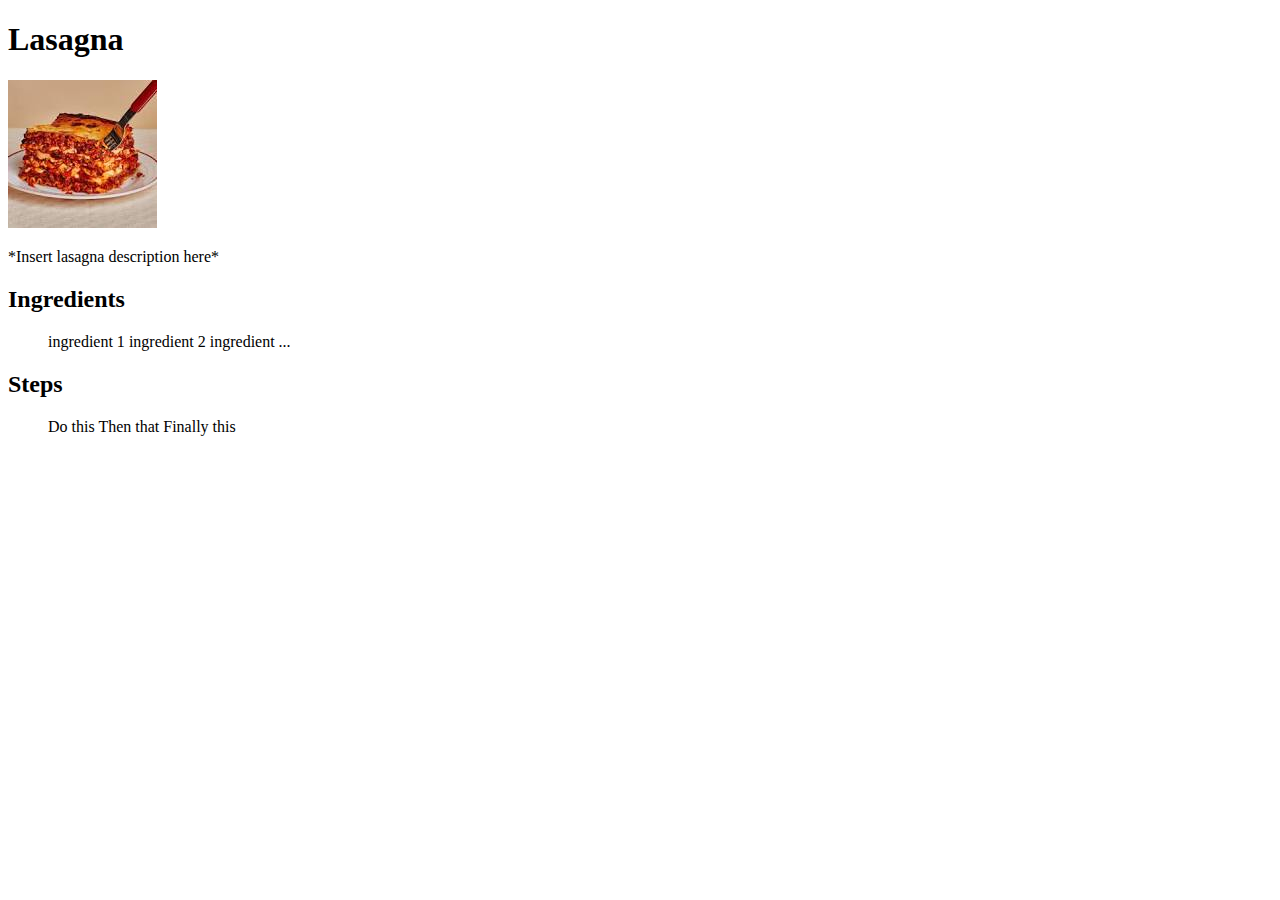
==== recipes/chicken-nuggets.html @ 9804857f "created two new recipe files" ====
<!DOCTYPE html>
<html lang="en">
<head>
    <meta charset="UTF-8">
    <meta name="viewport" content="width=device-width, initial-scale=1.0">
    <title>Document</title>
</head>
<body>
    <h1>Lasagna</h1>

    <img src="[data-uri]">

    <p>*Insert lasagna description here*</p>

    <h2>Ingredients</h2>
    <ul>
        <ls>ingredient 1</ls>
        <ls>ingredient 2</ls>
        <ls>ingredient ...</ls>
    </ul>

    <h2>Steps</h2>
    <ol>
        <ls>Do this</ls>
        <ls>Then that</ls>
        <ls>Finally this</ls>
    </ol>
</body>
</html>
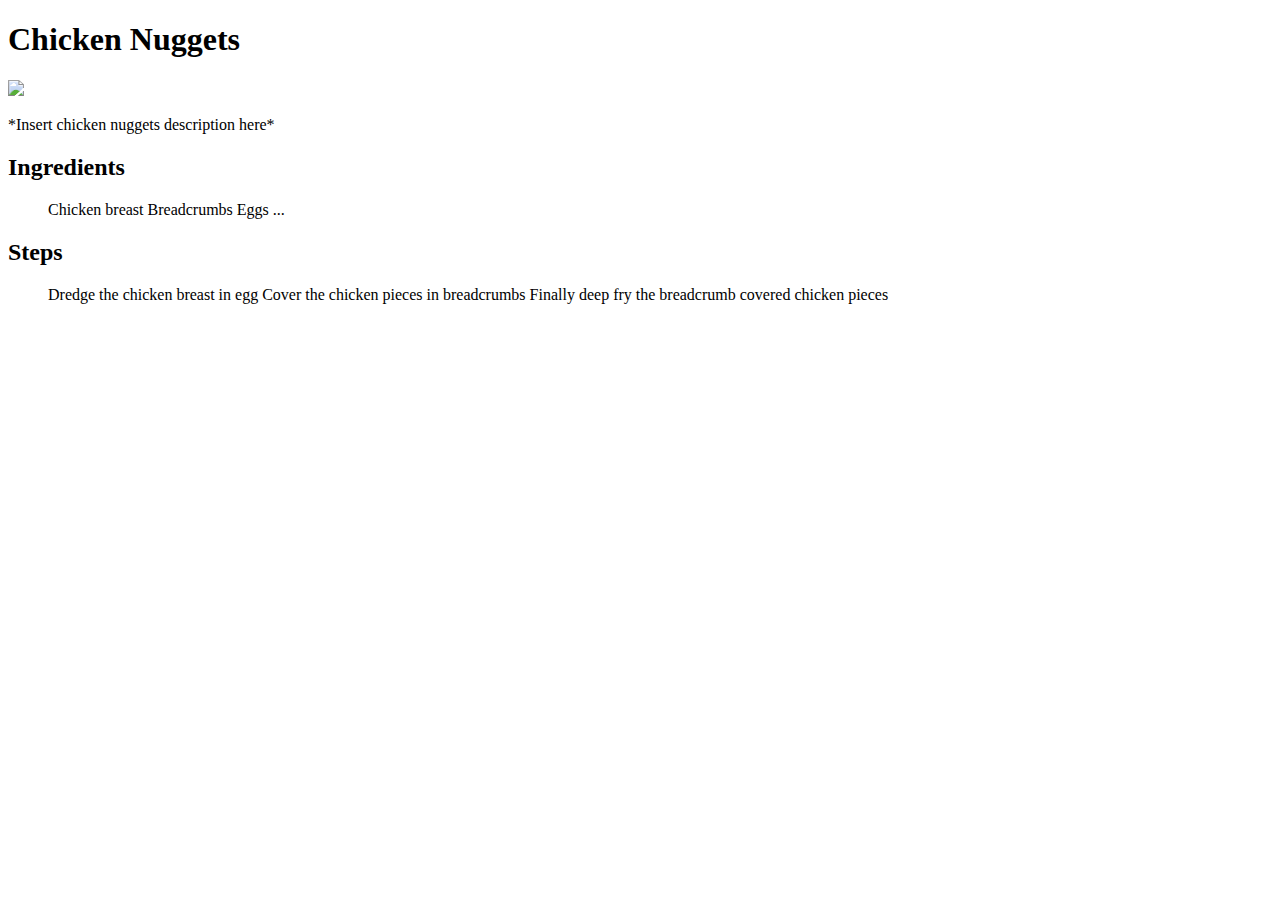
==== commit 6880b6aa: "reworded the chicken nugget recipe code" ====
--- a/recipes/chicken-nuggets.html
+++ b/recipes/chicken-nuggets.html
@@ -6,24 +6,24 @@
     <title>Document</title>
 </head>
 <body>
-    <h1>Lasagna</h1>
+    <h1>Chicken Nuggets</h1>
 
-    <img src="[data-uri]">
+    <img src="https://www.theculinaryjumble.com/wp-content/uploads/2015/11/Coconut-chicken-goujons4-1024x683a.jpg">
 
-    <p>*Insert lasagna description here*</p>
+    <p>*Insert chicken nuggets description here*</p>
 
     <h2>Ingredients</h2>
     <ul>
-        <ls>ingredient 1</ls>
-        <ls>ingredient 2</ls>
-        <ls>ingredient ...</ls>
+        <ls>Chicken breast</ls>
+        <ls>Breadcrumbs</ls>
+        <ls>Eggs ...</ls>
     </ul>
 
     <h2>Steps</h2>
     <ol>
-        <ls>Do this</ls>
-        <ls>Then that</ls>
-        <ls>Finally this</ls>
+        <ls>Dredge the chicken breast in egg</ls>
+        <ls>Cover the chicken pieces in breadcrumbs</ls>
+        <ls>Finally deep fry the breadcrumb covered chicken pieces</ls>
     </ol>
 </body>
 </html>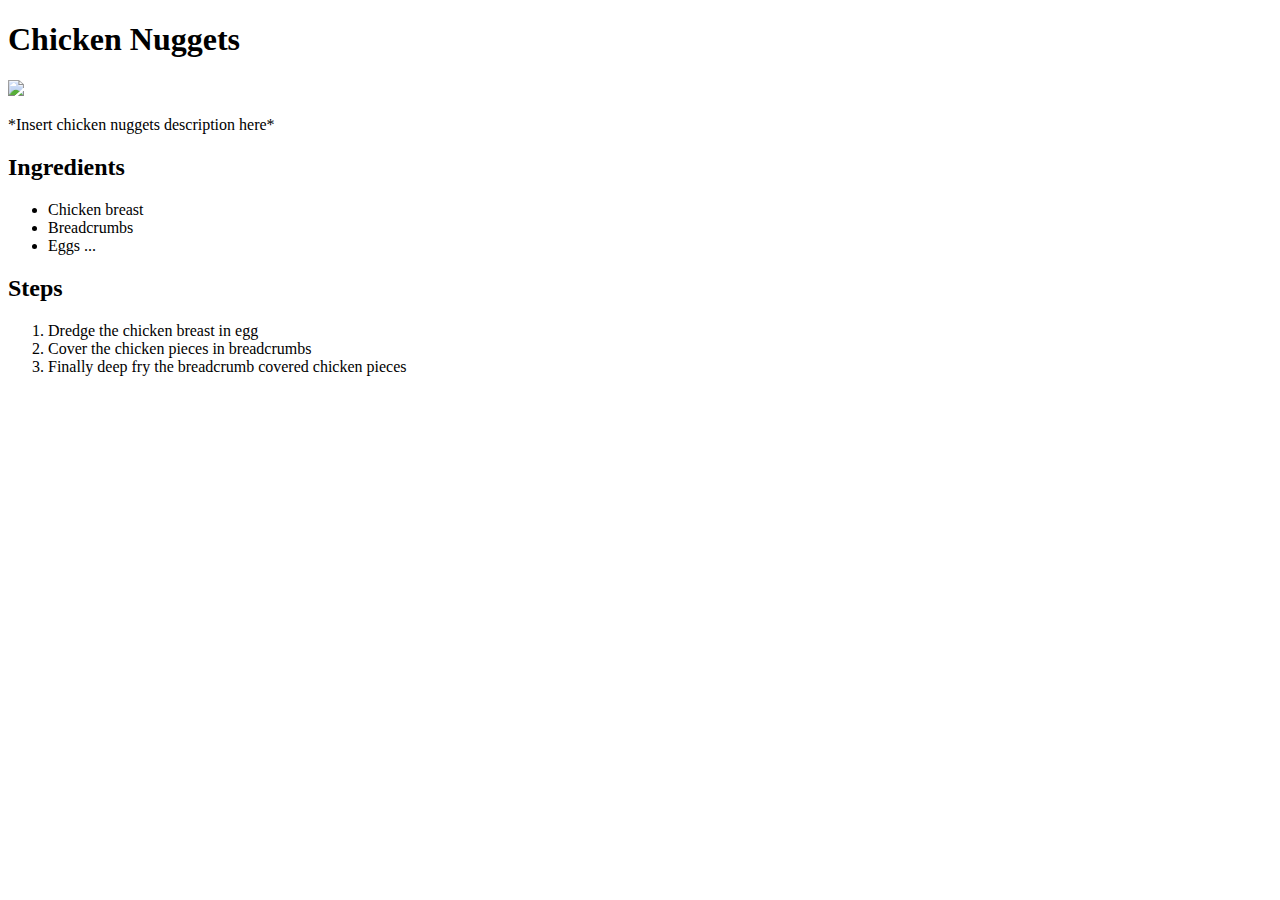
==== commit d943dfbd: "changing ls to li in creating html list" ====
--- a/recipes/chicken-nuggets.html
+++ b/recipes/chicken-nuggets.html
@@ -14,16 +14,16 @@
 
     <h2>Ingredients</h2>
     <ul>
-        <ls>Chicken breast</ls>
-        <ls>Breadcrumbs</ls>
-        <ls>Eggs ...</ls>
+        <li>Chicken breast</li>
+        <li>Breadcrumbs</li>
+        <li>Eggs ...</li>
     </ul>
 
     <h2>Steps</h2>
     <ol>
-        <ls>Dredge the chicken breast in egg</ls>
-        <ls>Cover the chicken pieces in breadcrumbs</ls>
-        <ls>Finally deep fry the breadcrumb covered chicken pieces</ls>
+        <li>Dredge the chicken breast in egg</li>
+        <li>Cover the chicken pieces in breadcrumbs</li>
+        <li>Finally deep fry the breadcrumb covered chicken pieces</li>
     </ol>
 </body>
 </html>